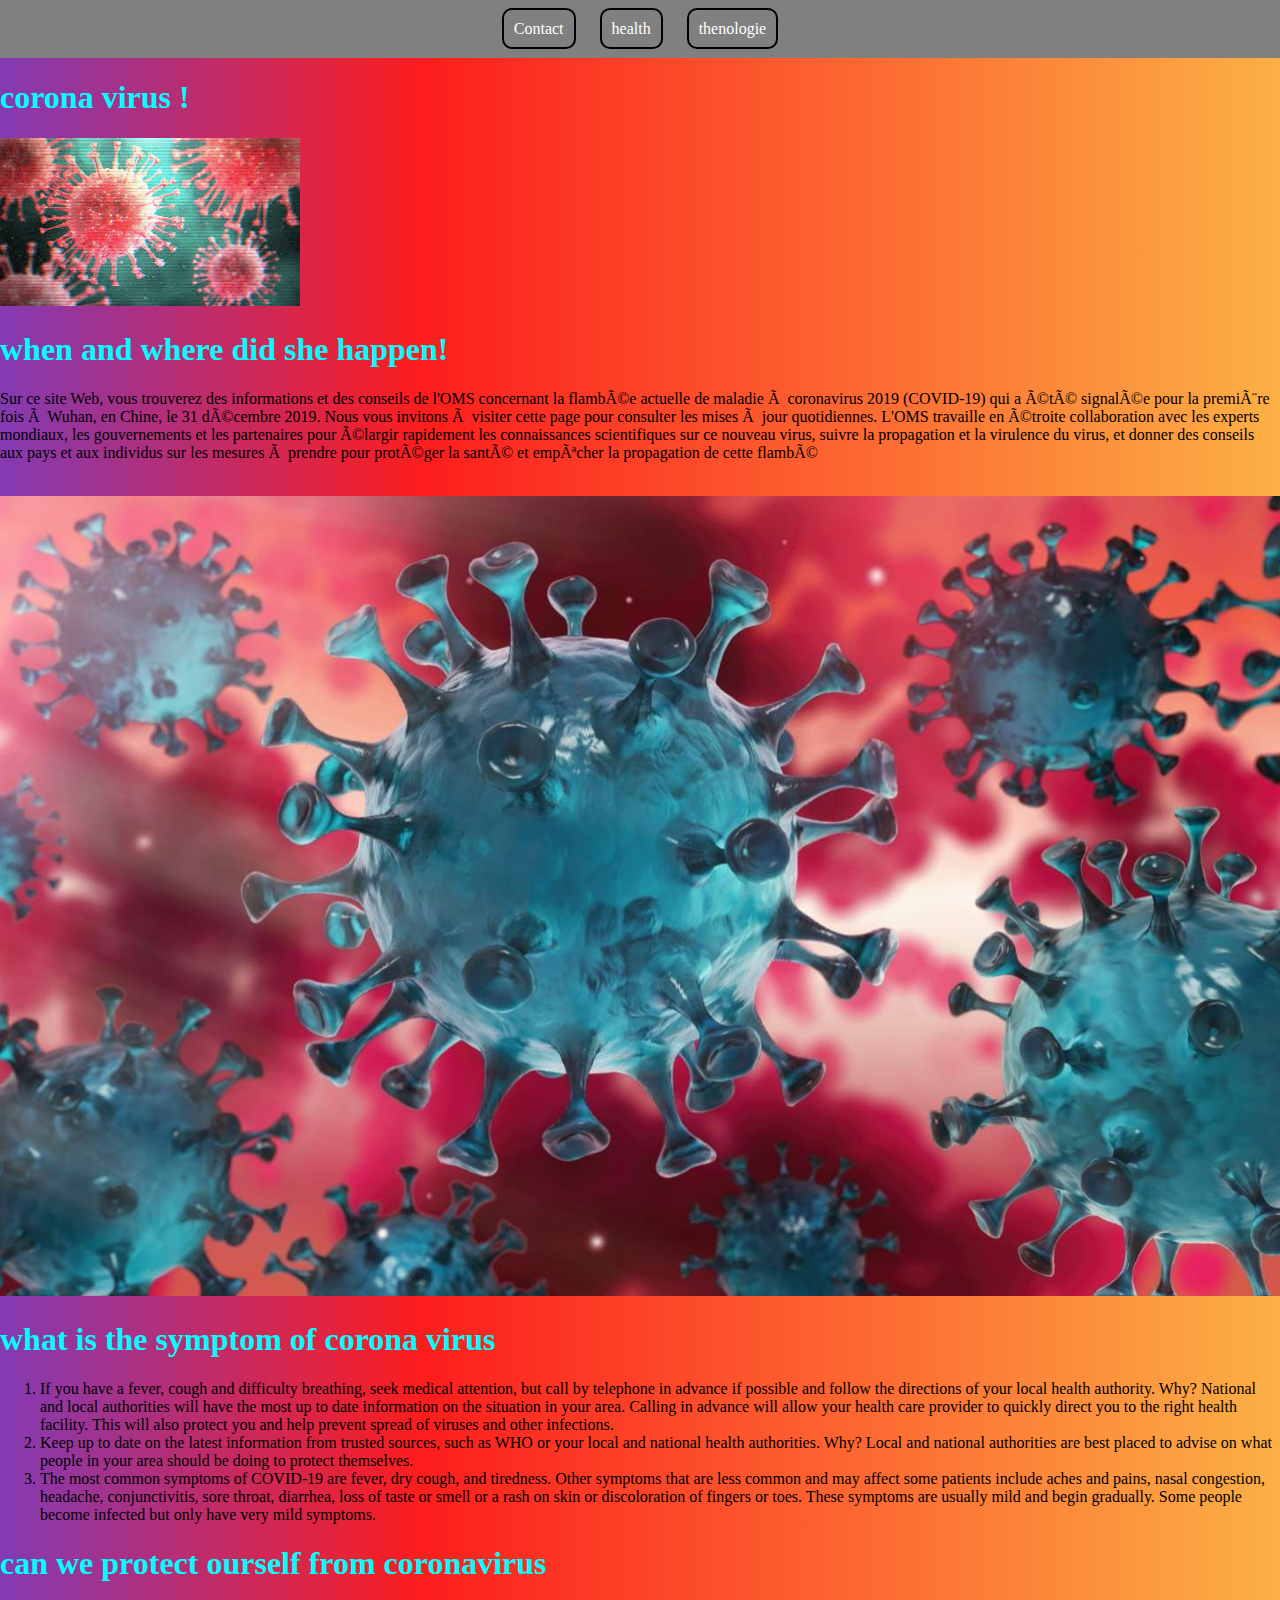
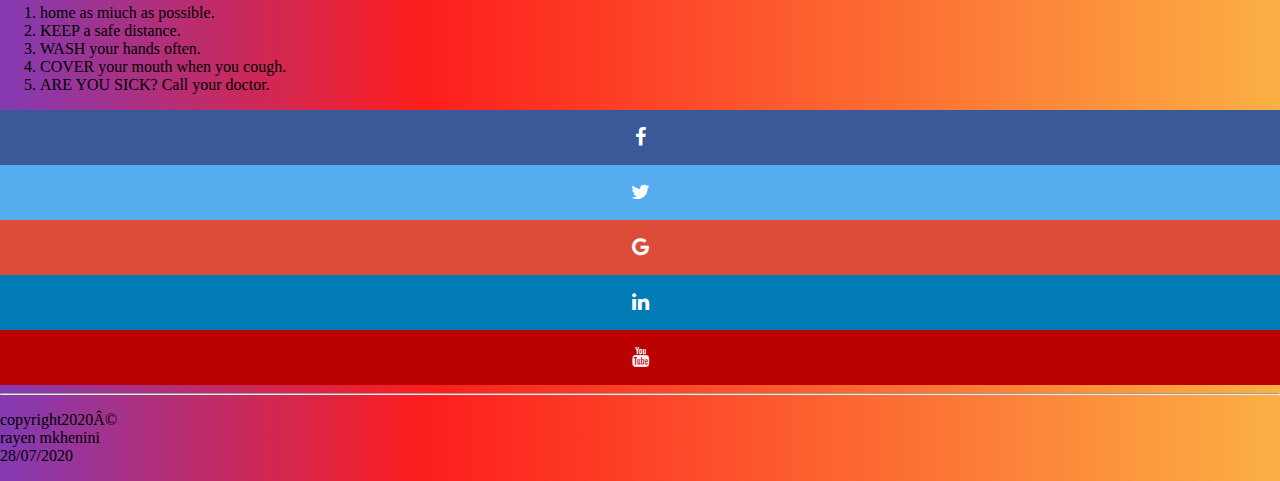
==== index.html @ 8b19db57 "first project" ====
<!DOCTYPE html>
<html>
  <head>
    <meta charset="" />
    <meta name="viewport" content="width=, initial-scale=" />
    <!-- Internal style -->
    <style>
      h1 {
        color: aqua;
        font: sans-serif;
      }
      p {
        color: nav;
        font: small;
      }
    </style>

    <title>corona 19!</title>
    <link rel="icon" href="favicon.ico" type="image/x-icon" />
    <link rel="stylesheet" href="css/sytle.css" />
  </head>

  <body class="accueilbody">
    <!-- <header>
      <table border="5px">
        <th>home</th>
        <tr>
          <th><a href="contact.html">Contact</a></th>
          <th><a href="index.html">health</a></th>
          <th><a href="projets.html">thenologie</a></th>
        </tr>
      </table>
    </header> -->
    <header id="navigation">
        <a class="navItem" href="contact.html">Contact</a>
          <a class="navItem" href="index.html">health</a>
          <a class="navItem" href="projets.html">thenologie</a>
          
    </header>

    <h1>corona virus !</h1>
    <img src="res/virus.jpg" alt="A dog" />
    <!-- this is a comment -->
    <a name="TopOfThePage"> </a>
    <h1>when and where did she happen!</h1>
    <p>
      Sur ce site Web, vous trouverez des informations et des conseils de l'OMS
      concernant la flambée actuelle de maladie à coronavirus 2019 (COVID-19)
      qui a été signalée pour la première fois à Wuhan, en Chine, le 31 décembre
      2019. Nous vous invitons à visiter cette page pour consulter les mises à
      jour quotidiennes. L'OMS travaille en étroite collaboration avec les
      experts mondiaux, les gouvernements et les partenaires pour élargir
      rapidement les connaissances scientifiques sur ce nouveau virus, suivre la
      propagation et la virulence du virus, et donner des conseils aux pays et
      aux individus sur les mesures à prendre pour protéger la santé et empêcher
      la propagation de cette flambé
    </p>
    <br />
    <img src="res/hhhhhhh.jpg" alt="Gomycode" width="100%" />
    <h1>what is the symptom of corona virus</h1>
    <a href="#TopOfThePage"> </a>

    <div class="">
      <ol>
        <li>
          If you have a fever, cough and difficulty breathing, seek medical
          attention, but call by telephone in advance if possible and follow the
          directions of your local health authority. Why? National and local
          authorities will have the most up to date information on the situation
          in your area. Calling in advance will allow your health care provider
          to quickly direct you to the right health facility. This will also
          protect you and help prevent spread of viruses and other infections.
        </li>
        <li>
          Keep up to date on the latest information from trusted sources, such
          as WHO or your local and national health authorities. Why? Local and
          national authorities are best placed to advise on what people in your
          area should be doing to protect themselves.
        </li>
        <li>
          The most common symptoms of COVID-19 are fever, dry cough, and
          tiredness. Other symptoms that are less common and may affect some
          patients include aches and pains, nasal congestion, headache,
          conjunctivitis, sore throat, diarrhea, loss of taste or smell or a
          rash on skin or discoloration of fingers or toes. These symptoms are
          usually mild and begin gradually. Some people become infected but only
          have very mild symptoms.
        </li>
      </ol>
      <h1>can we protect ourself from coronavirus</h1>
      <ol>
        <li>home as miuch as possible.</li>
        <li>KEEP a safe distance.</li>
        <li>WASH your hands often.</li>
        <li>COVER your mouth when you cough.</li>
        <li>ARE YOU SICK? Call your doctor.</li>
      </ol>
    </div>
    <!-- Load font awesome icons -->
<link rel="stylesheet" href="https://cdnjs.cloudflare.com/ajax/libs/font-awesome/4.7.0/css/font-awesome.min.css">

<!-- Load font awesome icons -->
<link rel="stylesheet" href="https://cdnjs.cloudflare.com/ajax/libs/font-awesome/4.7.0/css/font-awesome.min.css">

<!-- The social media icon bar -->
<div class="icon-bar">
  <a href="#" class="facebook"><i class="fa fa-facebook"></i></a>
  <a href="#" class="twitter"><i class="fa fa-twitter"></i></a>
  <a href="#" class="google"><i class="fa fa-google"></i></a>
  <a href="#" class="linkedin"><i class="fa fa-linkedin"></i></a>
  <a href="#" class="youtube"><i class="fa fa-youtube"></i></a>
</div>








  <hr>
  <footer>
    <p>
      copyright2020©<br>
       rayen mkhenini<br>
       28/07/2020<br>
     </p>
  </footer>
  
  </body>
</html>
---- css/sytle.css ----
body{
    margin : 0
}
.contactbody{
    background-color: yellow
}
.accueilbody{
    background: rgb(131,58,180);
background: linear-gradient(90deg, rgba(131,58,180,1) 0%, rgba(253,29,29,1) 33%, rgba(252,176,69,1) 100%);
}
.projetbody{
    background-image: url("../res/mmmm.jpg");

}
#navigation{
    background-color: grey;
    /* height: 50px; */
    text-align: center;
    vertical-align: middle;
    padding: 20px;
}
.navItem{
    text-decoration:none;
    color : white;
    margin: 0 10px;
    border: solid black 2px;
    padding: 10px;
    border-radius: 10px;
    transition-duration: 0.5s;
}
.navItem:hover{
    color: grey;
    background-color: white;
}
.projet{
    color: white;

}
.footer{
    color: white;


}
<!-- Load font awesome icons -->
<link rel="stylesheet" href="https://cdnjs.cloudflare.com/ajax/libs/font-awesome/4.7.0/css/font-awesome.min.css">

<!-- The social media icon bar -->
/* Fixed/sticky icon bar (vertically aligned 50% from the top of the screen) */
.icon-bar {
    position: fixed;
    top: 50%;
    -webkit-transform: translateY(-50%);
    -ms-transform: translateY(-50%);
    transform: translateY(-50%);
  }
  
  /* Style the icon bar links */
  .icon-bar a {
    display: block;
    text-align: center;
    padding: 16px;
    transition: all 0.3s ease;
    color: white;
    font-size: 20px;
  }
  
  /* Style the social media icons with color, if you want */
  .icon-bar a:hover {
    background-color: #000;
  }
  
  .facebook {
    background: #3B5998;
    color: white;
  }
  
  .twitter {
    background: #55ACEE;
    color: white;
  }
  
  .google {
    background: #dd4b39;
    color: white;
  }
  
  .linkedin {
    background: #007bb5;
    color: white;
  }
  
  .youtube {
    background: #bb0000;
    color: white;
  }
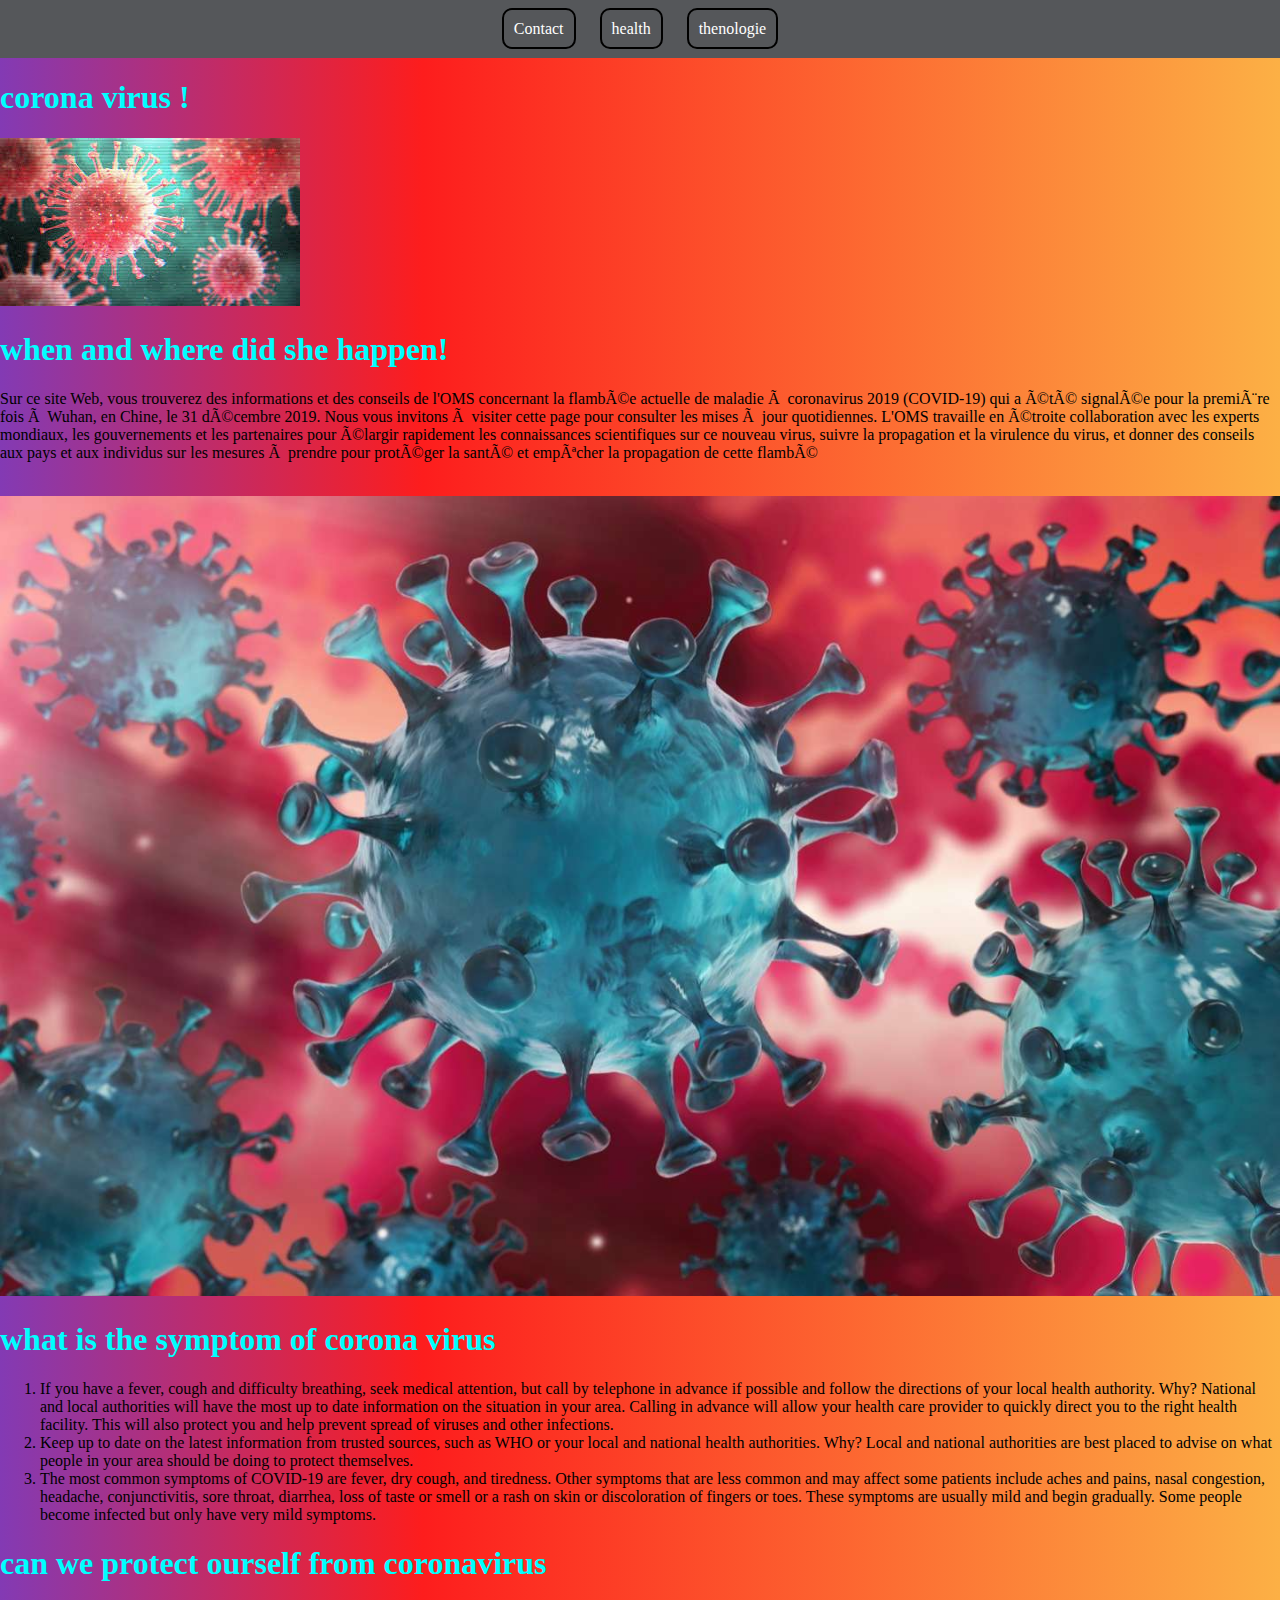
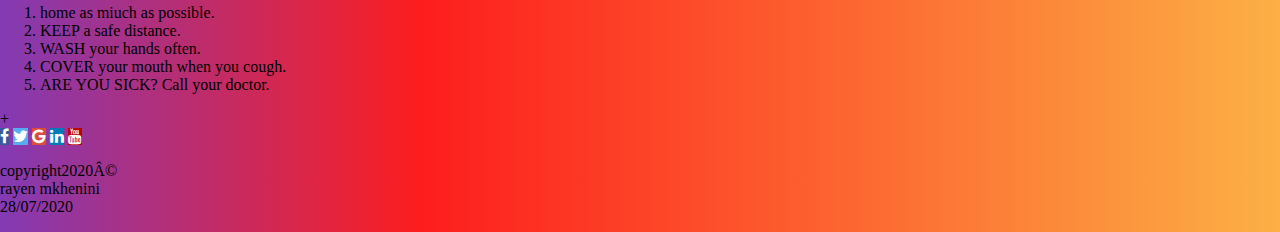
==== commit 9e117a1c: "first commit" ====
--- a/index.html
+++ b/index.html
@@ -19,23 +19,11 @@
     <link rel="icon" href="favicon.ico" type="image/x-icon" />
     <link rel="stylesheet" href="css/sytle.css" />
   </head>
-
   <body class="accueilbody">
-    <!-- <header>
-      <table border="5px">
-        <th>home</th>
-        <tr>
-          <th><a href="contact.html">Contact</a></th>
-          <th><a href="index.html">health</a></th>
-          <th><a href="projets.html">thenologie</a></th>
-        </tr>
-      </table>
-    </header> -->
     <header id="navigation">
-        <a class="navItem" href="contact.html">Contact</a>
-          <a class="navItem" href="index.html">health</a>
-          <a class="navItem" href="projets.html">thenologie</a>
-          
+      <a class="navItem" href="contact.html">Contact</a>
+      <a class="navItem" href="index.html">health</a>
+      <a class="navItem" href="projets.html">thenologie</a>
     </header>
 
     <h1>corona virus !</h1>
@@ -55,6 +43,7 @@
       aux individus sur les mesures à prendre pour protéger la santé et empêcher
       la propagation de cette flambé
     </p>
+
     <br />
     <img src="res/hhhhhhh.jpg" alt="Gomycode" width="100%" />
     <h1>what is the symptom of corona virus</h1>
@@ -97,35 +86,30 @@
       </ol>
     </div>
     <!-- Load font awesome icons -->
-<link rel="stylesheet" href="https://cdnjs.cloudflare.com/ajax/libs/font-awesome/4.7.0/css/font-awesome.min.css">
-
-<!-- Load font awesome icons -->
-<link rel="stylesheet" href="https://cdnjs.cloudflare.com/ajax/libs/font-awesome/4.7.0/css/font-awesome.min.css">
-
-<!-- The social media icon bar -->
-<div class="icon-bar">
-  <a href="#" class="facebook"><i class="fa fa-facebook"></i></a>
-  <a href="#" class="twitter"><i class="fa fa-twitter"></i></a>
-  <a href="#" class="google"><i class="fa fa-google"></i></a>
-  <a href="#" class="linkedin"><i class="fa fa-linkedin"></i></a>
-  <a href="#" class="youtube"><i class="fa fa-youtube"></i></a>
-</div>
-
-
-
-
-
-
-
-
-  <hr>
-  <footer>
-    <p>
-      copyright2020©<br>
-       rayen mkhenini<br>
-       28/07/2020<br>
-     </p>
-  </footer>
-  
+    <link
+      rel="stylesheet"
+      href="https://cdnjs.cloudflare.com/ajax/libs/font-awesome/4.7.0/css/font-awesome.min.css"
+    />
+    +
+    <link
+      rel="stylesheet"
+      href="https://cdnjs.cloudflare.com/ajax/libs/font-awesome/4.7.0/css/font-awesome.min.css">
+   
+    <footer>
+      <!-- The social media icon bar -->
+      <div class="iconbar">
+        <a href="#" class="facebook"><i class="fa fa-facebook"></i></a>
+        <a href="#" class="twitter"><i class="fa fa-twitter"></i></a>
+        <a href="#" class="google"><i class="fa fa-google"></i></a>
+        <a href="#" class="linkedin"><i class="fa fa-linkedin"></i></a>
+        <a href="#" class="youtube"><i class="fa fa-youtube"></i></a>
+      </div>
+      <i class="fas test fa-hand-holding-water"></i>
+      <p>
+        copyright2020©<br />
+        rayen mkhenini<br />
+        28/07/2020<br />
+      </p>
+    </footer>
   </body>
 </html>
--- a/css/sytle.css
+++ b/css/sytle.css
@@ -1,45 +1,46 @@
-body{
-    margin : 0
+body {
+  margin: 0;
 }
-.contactbody{
-    background-color: yellow
+.contactbody {
+  background-color: yellow;
 }
-.accueilbody{
-    background: rgb(131,58,180);
-background: linear-gradient(90deg, rgba(131,58,180,1) 0%, rgba(253,29,29,1) 33%, rgba(252,176,69,1) 100%);
+.accueilbody {
+  background: rgb(131, 58, 180);
+  background: linear-gradient(
+    90deg,
+    rgba(131, 58, 180, 1) 0%,
+    rgba(253, 29, 29, 1) 33%,
+    rgba(252, 176, 69, 1) 100%
+  );
 }
-.projetbody{
-    background-image: url("../res/mmmm.jpg");
-
+.projetbody {
+background-color: rgb(218, 216, 216);
 }
-#navigation{
-    background-color: grey;
-    /* height: 50px; */
-    text-align: center;
-    vertical-align: middle;
-    padding: 20px;
+#navigation {
+  background-color: #55575A;
+  /* height: 50px; */
+  text-align: center;
+  vertical-align: middle;
+  padding: 20px;
 }
-.navItem{
-    text-decoration:none;
-    color : white;
-    margin: 0 10px;
-    border: solid black 2px;
-    padding: 10px;
-    border-radius: 10px;
-    transition-duration: 0.5s;
+.navItem {
+  text-decoration: none;
+  color: white;
+  margin: 0 10px;
+  border: solid black 2px;
+  padding: 10px;
+  border-radius: 10px;
+  transition-duration: 0.5s;
 }
-.navItem:hover{
-    color: grey;
-    background-color: white;
+.navItem:hover {
+  color: grey;
+  background-color: white;
 }
-.projet{
-    color: white;
-
+.projet {
+  color: white;
 }
-.footer{
-    color: white;
-
-
+.footer {
+  color: white;
 }
 <!-- Load font awesome icons -->
 <link rel="stylesheet" href="https://cdnjs.cloudflare.com/ajax/libs/font-awesome/4.7.0/css/font-awesome.min.css">
@@ -47,51 +48,86 @@
 <!-- The social media icon bar -->
 /* Fixed/sticky icon bar (vertically aligned 50% from the top of the screen) */
 .icon-bar {
-    position: fixed;
-    top: 50%;
-    -webkit-transform: translateY(-50%);
-    -ms-transform: translateY(-50%);
-    transform: translateY(-50%);
-  }
-  
-  /* Style the icon bar links */
-  .icon-bar a {
-    display: block;
-    text-align: center;
-    padding: 16px;
-    transition: all 0.3s ease;
-    color: white;
-    font-size: 20px;
-  }
-  
-  /* Style the social media icons with color, if you want */
-  .icon-bar a:hover {
-    background-color: #000;
-  }
-  
-  .facebook {
-    background: #3B5998;
-    color: white;
-  }
-  
-  .twitter {
-    background: #55ACEE;
-    color: white;
-  }
-  
-  .google {
-    background: #dd4b39;
-    color: white;
-  }
-  
-  .linkedin {
-    background: #007bb5;
-    color: white;
-  }
-  
-  .youtube {
-    background: #bb0000;
-    color: white;
-  }
-  
-     +  position: fixed;
+  top: 50%;
+  -webkit-transform: translateY(-50%);
+  -ms-transform: translateY(-50%);
+  transform: translateY(-50%);
+}
+
+/* Style the icon bar links */
+.icon-bar a {
+  display: block;
+  text-align: center;
+  padding: 16px;
+  transition: all 0.3s ease;
+  color: white;
+  font-size: 20px;
+}
+
+/* Style the social media icons with color, if you want */
+.icon-bar a:hover {
+  background-color: #000;
+}
+
+.facebook {
+  background: #3b5998;
+  color: white;
+}
+
+.twitter {
+  background: #55acee;
+  color: white;
+}
+
+.google {
+  background: #dd4b39;
+  color: white;
+}
+
+.linkedin {
+  background: #007bb5;
+  color: white;
+}
+
+.youtube {
+  background: #bb0000;
+  color: white;
+}
+.test{
+  position: absolute;
+  top: 50px;
+  left: 50px;
+  z-index: 10;
+}
+
+
+.container{
+  display:flex ;
+  justify-content: space-around;
+  margin-top:31px ;
+}
+
+.header{
+  text-align: center;
+  font-size: 35 px;
+  color: goldenrod;
+}
+
+.date{
+  color: red;
+  height: 5 px;
+  text-align: center;
+}
+
+.projet{
+  background-color: black;
+}
+
+
+form{
+  margin-left: auto;
+  margin-right: auto;
+  width: max-content;
+  margin-top: auto;
+}